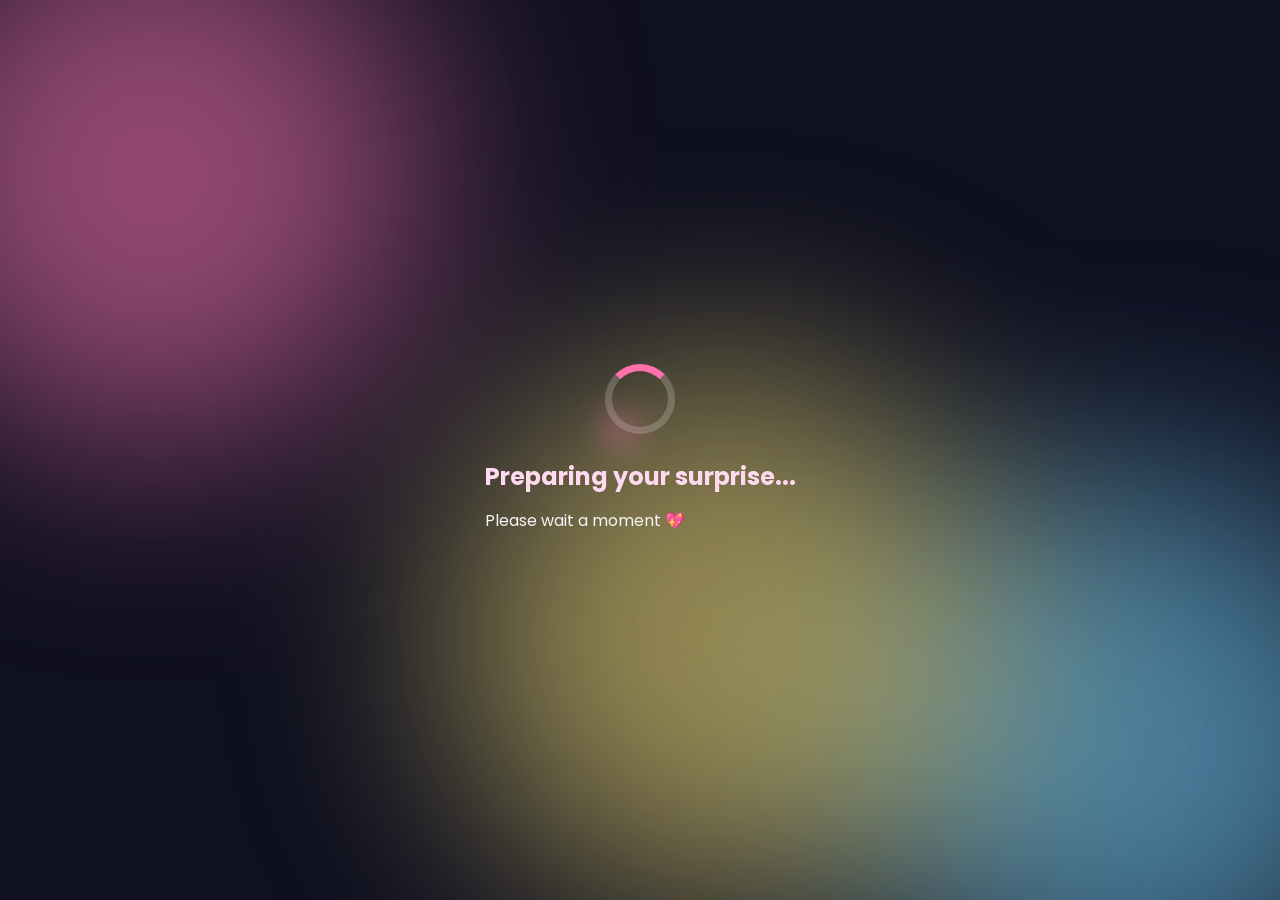
==== website-pertama/confes lgi lagi dan lagi wkwk/indexv2.html @ c2db1232 "Add files via upload" ====
<!DOCTYPE html>
<html lang="id">
<head>
    <meta charset="UTF-8">
    <meta name="viewport" content="width=device-width, initial-scale=1.0">
    <title>A Letter For You ❤️</title>

    <link rel="stylesheet" href="stylev2.css">

    <link href="https://fonts.googleapis.com/css2?family=Poppins:wght@300;400;600;700&display=swap" rel="stylesheet">
</head>

<body>
    <div id="stars"></div>
<div id="petals"></div>

<!-- Aurora -->
<div class="aurora">
    <div class="blob pink"></div>
    <div class="blob blue"></div>
    <div class="blob yellow"></div>
</div>

<!-- Stars -->
<div id="stars"></div>

<!-- Sakura -->
<div id="petals"></div>

<!-- Loading -->
<section id="loading">

    <div class="loader"></div>

    <h2>Preparing your surprise...</h2>

    <p>Please wait a moment 💖</p>

</section>

<!-- Main -->
<section id="home" class="hidden">

    <div class="glass">

        <img
        src="assets/cat.png"
        class="cat"
        alt="cat">

        <h1>Hi 👋</h1>

        <p id="typing"></p>

        <button id="openLetter">
            Open Letter 💌
        </button>

    </div>

</section>

<!-- Letter -->
<section id="letter" class="hidden">

    <div class="glass">

        <h1>💌</h1>

        <h2>For You</h2>

        <p id="letterText"></p>

        <div class="choice">

            <button id="yes">
                Iya ❤️
            </button>

            <button id="no">
                Gamau 😤
            </button>

        </div>

    </div>

</section>

<!-- Ending -->
<section id="ending" class="hidden">

    <div class="glass">

        <div id="countdown"></div>

        <img id="photo" src="https://placekitten.com/300/300">

        <h1 id="endTitle"></h1>

        <p id="endMessage"></p>

        <button id="restart">
            Replay 🔄
        </button>

    </div>

</section>

<audio
id="music"
loop>

<source
src="assets/music.mp3"
type="audio/mpeg">

</audio>

<script src="scriptv2.js"></script>

</body>
</html>
---- website-pertama/confes lgi lagi dan lagi wkwk/stylev2.css ----
/* =========================
   RESET
========================= */

*{
    margin:0;
    padding:0;
    box-sizing:border-box;
}

html,body{

    width:100%;
    height:100%;

}

body{

    font-family:'Poppins',sans-serif;

    overflow:hidden;

    display:flex;
    justify-content:center;
    align-items:center;

    background:#0f1020;

    position:relative;

}

/* =========================
   HIDDEN
========================= */

.hidden{

    display:none;

}

/* =========================
   AURORA
========================= */

.aurora{

    position:fixed;
    inset:0;

    overflow:hidden;

    z-index:-10;

}

.blob{

    position:absolute;

    width:550px;
    height:550px;

    border-radius:50%;

    filter:blur(110px);

    opacity:.55;

    animation:move 18s ease-in-out infinite alternate;

}

.pink{

    background:#ff78b6;

    left:-120px;
    top:-100px;

}

.blue{

    background:#7ad7ff;

    right:-120px;
    bottom:-120px;

}

.yellow{

    background:#ffe97b;

    left:35%;
    top:40%;

}

@keyframes move{

    from{

        transform:
        translate(0,0)
        scale(1);

    }

    to{

        transform:
        translate(70px,-40px)
        scale(1.2);

    }

}

/* =========================
   GLASS CARD
========================= */

.glass{

    width:430px;

    padding:35px;

    text-align:center;

    border-radius:28px;

    background:rgba(255,255,255,.12);

    backdrop-filter:blur(18px);

    border:1px solid rgba(255,255,255,.25);

    box-shadow:
    0 20px 50px rgba(0,0,0,.35);

    animation:pop .7s;

}

@keyframes pop{

    from{

        opacity:0;

        transform:
        scale(.85);

    }

    to{

        opacity:1;

        transform:
        scale(1);

    }

}

/* =========================
   CAT
========================= */

.cat{

    width:190px;

    margin-bottom:20px;

    animation:bounce 2.2s infinite;

    filter:
    drop-shadow(
    0 12px 18px rgba(0,0,0,.25));

}

@keyframes bounce{

    0%,100%{

        transform:
        translateY(0);

    }

    50%{

        transform:
        translateY(-12px);

    }

}

/* =========================
   TEXT
========================= */

h1{

    color:white;

    margin-bottom:15px;

}

h2{

    color:#ffd9ef;

    margin-bottom:12px;

}

p{

    color:#f5f5f5;

    line-height:30px;

    font-size:16px;

}

/* =========================
   BUTTONS
========================= */

button{

    margin-top:25px;

    border:none;

    border-radius:999px;

    padding:14px 34px;

    font-size:16px;

    font-weight:600;

    cursor:pointer;

    transition:.25s;

}

button:hover{

    transform:scale(1.08);

}

#openLetter{

    background:#ff70ad;

    color:white;

}

#yes{

    background:#66d98d;

    color:white;

}

#no{

    background:#ff6868;

    color:white;

    position:absolute;

}

.choice{

    margin-top:30px;

    position:relative;

    height:130px;

}

/* =========================
   PHOTO
========================= */

#photo{

    width:220px;

    border-radius:20px;

    margin:25px 0;

    opacity:0;

    transform:scale(.8);

    filter:blur(15px);

    transition:1s;

}

.showPhoto{

    opacity:1 !important;

    transform:scale(1) !important;

    filter:none !important;

}

/* =========================
   COUNTDOWN
========================= */

#countdown{

    font-size:90px;

    font-weight:bold;

    color:white;

    margin-bottom:20px;

    text-shadow:
    0 0 25px hotpink;

}

/* =========================
   LOADER
========================= */

.loader{

    width:70px;

    height:70px;

    margin:auto;

    border-radius:50%;

    border:7px solid rgba(255,255,255,.2);

    border-top-color:#ff70ad;

    animation:spin 1s linear infinite;

    margin-bottom:25px;

}

@keyframes spin{

    to{

        transform:rotate(360deg);

    }

}

/* =========================
   STARS
========================= */

.star{

    position:fixed;

    width:2px;

    height:2px;

    border-radius:50%;

    background:white;

    animation:twinkle 2s infinite alternate;

}

@keyframes twinkle{

    from{

        opacity:.2;

    }

    to{

        opacity:1;

    }

}

/* =========================
   RESPONSIVE
========================= */

@media(max-width:600px){

.glass{

    width:92%;

    padding:25px;

}

.cat{

    width:150px;

}

h1{

    font-size:28px;

}

p{

    font-size:15px;

}

}

/* ===========================
   PART 1C-2
=========================== */

.choice{

    position:relative;

    width:100%;

    height:170px;

    margin-top:30px;

}

#yes,
#no{

    min-width:120px;

}

#yes{

    position:absolute;

    left:20px;

    top:20px;

}

#no{

    position:absolute;

    right:20px;

    top:20px;

}

.confetti{

position:fixed;

width:10px;
height:10px;

border-radius:2px;

top:-20px;

animation:fallConfetti linear forwards;

}

@keyframes fallConfetti{

0%{

transform:
translateY(0)
rotate(0deg);

}

100%{

transform:
translateY(120vh)
rotate(720deg);

}

}

/* ===========================
   PART 3 - CURSOR GLOW
=========================== */

.cursorGlow{

    position:fixed;

    width:40px;
    height:40px;

    border-radius:50%;

    background:
    rgba(255,120,180,.35);

    pointer-events:none;

    transform:translate(-50%,-50%);

    filter:blur(15px);

    z-index:999;

}

/* HEART */

@keyframes heartUp{

    from{

        transform:
        translateY(0)
        rotate(0deg);

        opacity:1;

    }


    to{

        transform:
        translateY(-110vh)
        rotate(360deg);

        opacity:0;

    }

}

.cat{

    animation:
    bounce 2s infinite,
    wiggle 4s infinite;

}


@keyframes wiggle{

    0%,100%{

        transform:rotate(0deg);

    }


    50%{

        transform:rotate(5deg);

    }

}

/* ===========================
   PART 3D - CINEMATIC PHOTO
=========================== */

#photo{

    width:240px;

    border-radius:25px;

    opacity:0;

    filter:blur(20px);

    transform:scale(.7);

    transition:
    1.5s ease;

    box-shadow:
    0 15px 40px rgba(0,0,0,.4);

}


#photo.showPhoto{

    opacity:1;

    filter:blur(0);

    transform:scale(1);

}

#ending .glass{

    animation:

    endingPop 1.5s ease;

}


@keyframes endingPop{

    from{

        opacity:0;

        transform:
        scale(.8)
        translateY(40px);

    }


    to{

        opacity:1;

        transform:
        scale(1)
        translateY(0);

    }

}
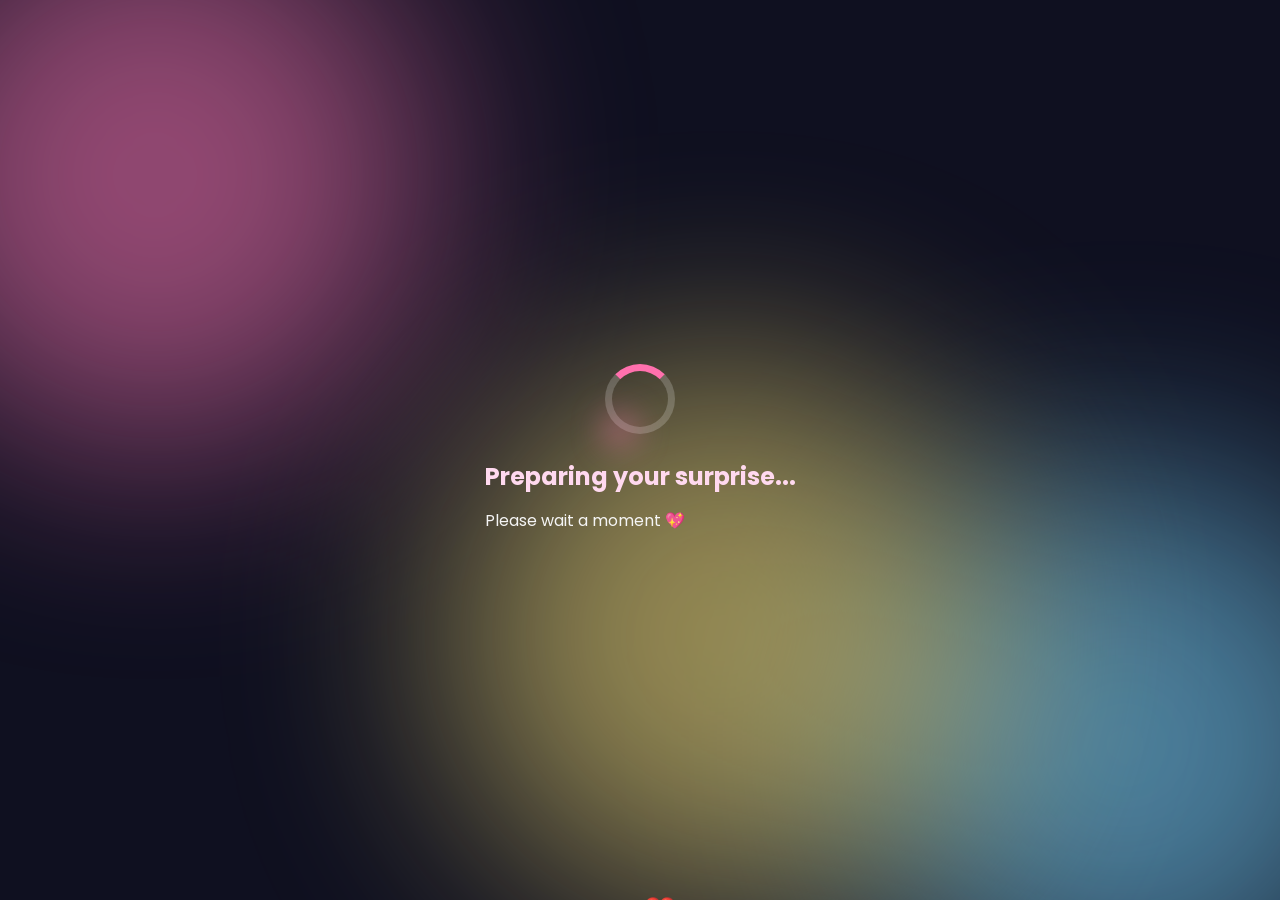
==== commit e1c08ce3: "Refactor indexv2.html for improved structure Updated HTML structure and fixed audio tag." ====
--- a/website-pertama/confes lgi lagi dan lagi wkwk/indexv2.html
+++ b/website-pertama/confes lgi lagi dan lagi wkwk/indexv2.html
@@ -43,10 +43,7 @@
 
     <div class="glass">
 
-        <img
-        src="assets/cat.png"
-        class="cat"
-        alt="cat">
+        <img id="cat" src="cat.png" class="cat" alt="Cute Cat">
 
         <h1>Hi 👋</h1>
 
@@ -112,13 +109,13 @@
 id="music"
 loop>
 
-<source
-src="assets/music.mp3"
-type="audio/mpeg">
+<audio id="music" loop>
+    <source src="music.mp3" type="audio/mpeg">
+</audio>
 
 </audio>
 
 <script src="scriptv2.js"></script>
 
 </body>
-</html>+</html>
